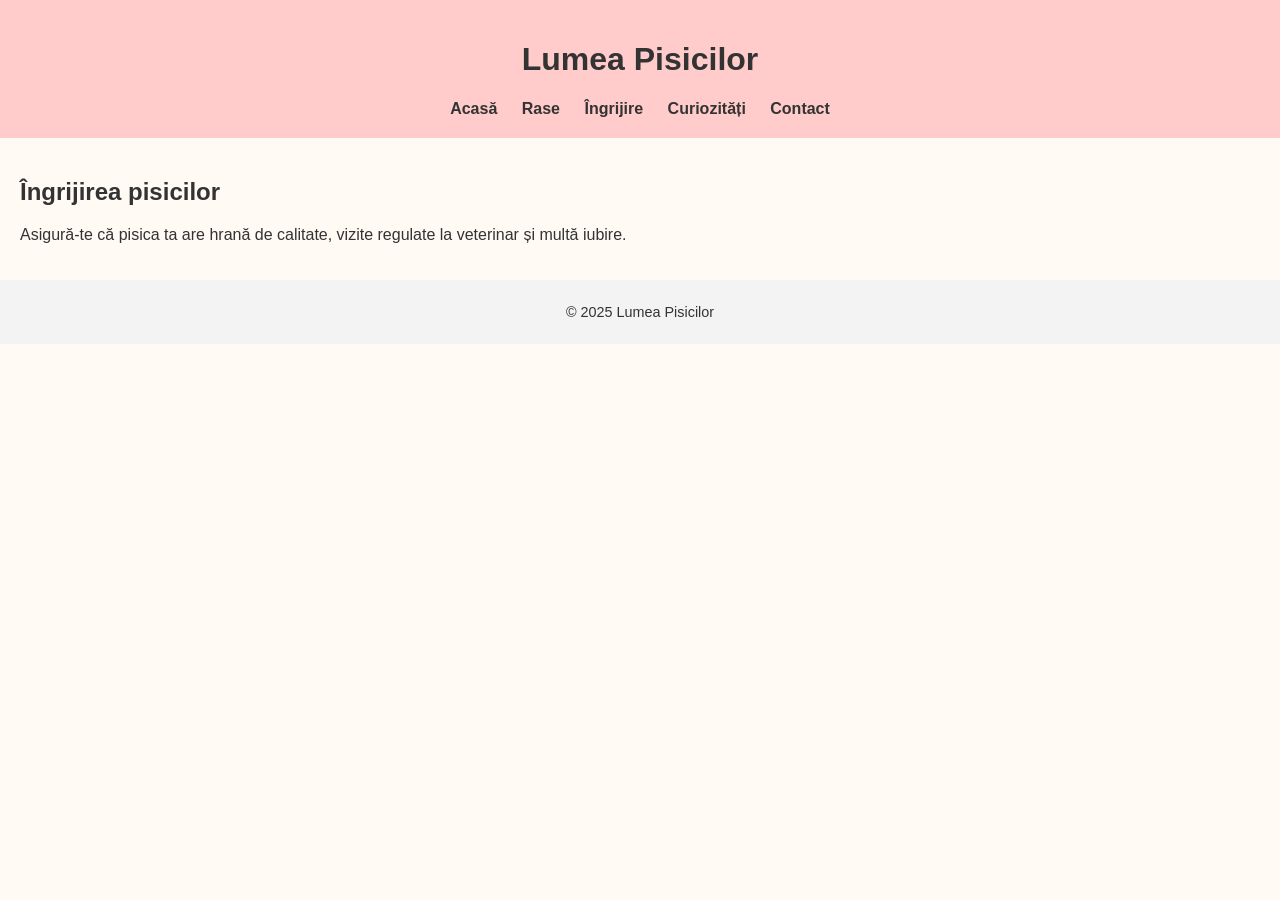
==== ingrijire.html @ e4df54bf "totul despre pisici" ====
<!DOCTYPE html>
<html lang="ro">
<head>
    <meta charset="UTF-8">
    <title>Îngrijirea pisicilor</title>
    <link rel="stylesheet" href="style.css">
</head>
<body>
    <header>
        <h1>Lumea Pisicilor</h1>
        <nav>
            <a href="index.html">Acasă</a>
            <a href="rase.html">Rase</a>
            <a href="ingrijire.html">Îngrijire</a>
            <a href="curiozitati.html">Curiozități</a>
            <a href="contact.html">Contact</a>
        </nav>
    </header>
    <main>
        <h2>Îngrijirea pisicilor</h2>
        <p>Asigură-te că pisica ta are hrană de calitate, vizite regulate la veterinar și multă iubire.</p>
    </main>
    <footer>
        <p>&copy; 2025 Lumea Pisicilor</p>
    </footer>
</body>
</html>
---- style.css ----
body {
    font-family: Arial, sans-serif;
    background-color: #fffaf3;
    color: #333;
    margin: 0;
    padding: 0;
}

header {
    background-color: #ffcccb;
    padding: 20px;
    text-align: center;
}

nav a {
    margin: 0 10px;
    text-decoration: none;
    color: #333;
    font-weight: bold;
}

main {
    padding: 20px;
}

footer {
    background-color: #f3f3f3;
    text-align: center;
    padding: 10px;
    font-size: 0.9em;
}
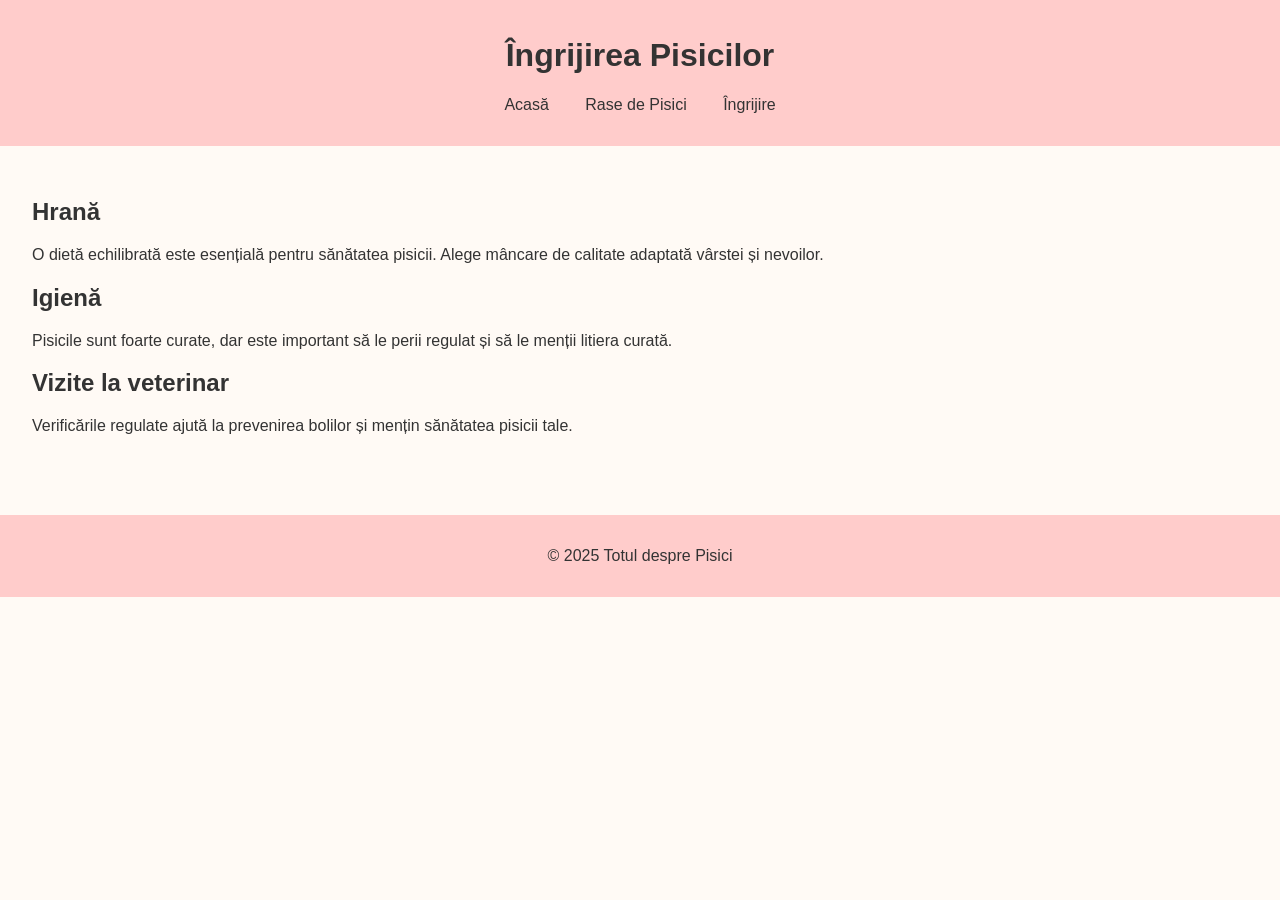
==== commit c0423baf: "totul despre pisici" ====
--- a/ingrijire.html
+++ b/ingrijire.html
@@ -1,27 +1,39 @@
 <!DOCTYPE html>
 <html lang="ro">
 <head>
-    <meta charset="UTF-8">
-    <title>Îngrijirea pisicilor</title>
-    <link rel="stylesheet" href="style.css">
+  <meta charset="UTF-8">
+  <title>Îngrijirea Pisicilor</title>
+  <link rel="stylesheet" href="style.css">
 </head>
 <body>
-    <header>
-        <h1>Lumea Pisicilor</h1>
-        <nav>
-            <a href="index.html">Acasă</a>
-            <a href="rase.html">Rase</a>
-            <a href="ingrijire.html">Îngrijire</a>
-            <a href="curiozitati.html">Curiozități</a>
-            <a href="contact.html">Contact</a>
-        </nav>
-    </header>
-    <main>
-        <h2>Îngrijirea pisicilor</h2>
-        <p>Asigură-te că pisica ta are hrană de calitate, vizite regulate la veterinar și multă iubire.</p>
-    </main>
-    <footer>
-        <p>&copy; 2025 Lumea Pisicilor</p>
-    </footer>
+  <header>
+    <h1>Îngrijirea Pisicilor</h1>
+    <nav>
+      <ul>
+        <li><a href="index.html">Acasă</a></li>
+        <li><a href="rase.html">Rase de Pisici</a></li>
+        <li><a href="ingrijire.html">Îngrijire</a></li>
+      </ul>
+    </nav>
+  </header>
+
+  <main>
+    <section>
+      <h2>Hrană</h2>
+      <p>O dietă echilibrată este esențială pentru sănătatea pisicii. Alege mâncare de calitate adaptată vârstei și nevoilor.</p>
+    </section>
+    <section>
+      <h2>Igienă</h2>
+      <p>Pisicile sunt foarte curate, dar este important să le perii regulat și să le menții litiera curată.</p>
+    </section>
+    <section>
+      <h2>Vizite la veterinar</h2>
+      <p>Verificările regulate ajută la prevenirea bolilor și mențin sănătatea pisicii tale.</p>
+    </section>
+  </main>
+
+  <footer>
+    <p>&copy; 2025 Totul despre Pisici</p>
+  </footer>
 </body>
 </html>
--- a/style.css
+++ b/style.css
@@ -1,31 +1,55 @@
 body {
-    font-family: Arial, sans-serif;
-    background-color: #fffaf3;
-    color: #333;
-    margin: 0;
-    padding: 0;
+  font-family: 'Segoe UI', sans-serif;
+  margin: 0;
+  padding: 0;
+  background-color: #fffaf5;
+  color: #333;
 }
 
 header {
-    background-color: #ffcccb;
-    padding: 20px;
-    text-align: center;
+  background-color: #ffcccb;
+  padding: 1em;
+  text-align: center;
+}
+
+nav ul {
+  list-style: none;
+  padding: 0;
+}
+
+nav ul li {
+  display: inline;
+  margin: 0 1em;
 }
 
 nav a {
-    margin: 0 10px;
-    text-decoration: none;
-    color: #333;
-    font-weight: bold;
+  text-decoration: none;
+  color: #333;
 }
 
 main {
-    padding: 20px;
+  padding: 2em;
 }
 
 footer {
-    background-color: #f3f3f3;
-    text-align: center;
-    padding: 10px;
-    font-size: 0.9em;
-}+  background-color: #ffcccb;
+  text-align: center;
+  padding: 1em;
+  margin-top: 2em;
+}
+
+.responsive-img {
+  width: 100%;
+  max-width: 500px;
+  height: auto;
+}
+
+.animated {
+  animation: float 3s infinite ease-in-out;
+}
+
+@keyframes float {
+  0% { transform: translateY(0); }
+  50% { transform: translateY(-10px); }
+  100% { transform: translateY(0); }
+}
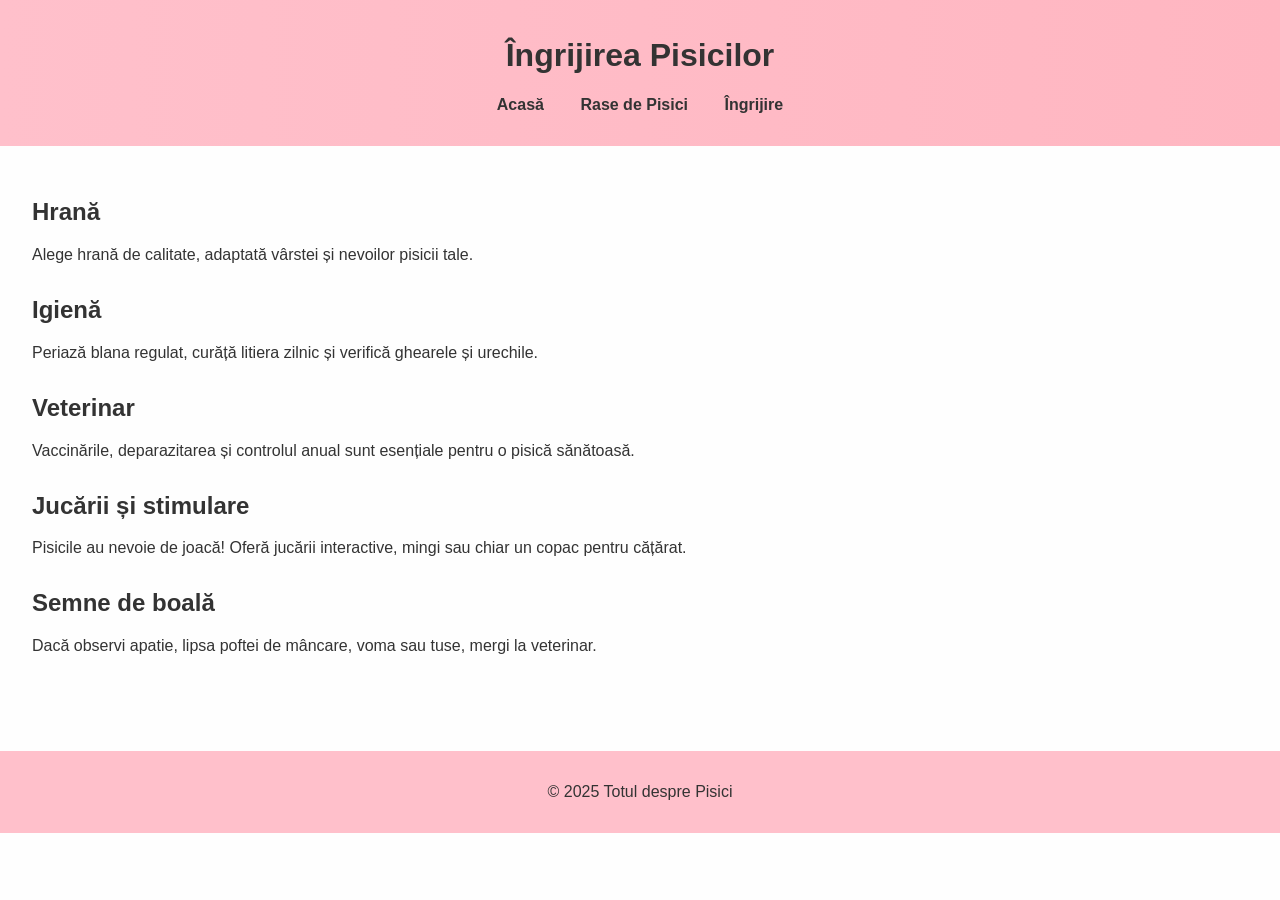
==== commit 575c84a0: "totul despre pisici" ====
--- a/ingrijire.html
+++ b/ingrijire.html
@@ -20,15 +20,27 @@
   <main>
     <section>
       <h2>Hrană</h2>
-      <p>O dietă echilibrată este esențială pentru sănătatea pisicii. Alege mâncare de calitate adaptată vârstei și nevoilor.</p>
+      <p>Alege hrană de calitate, adaptată vârstei și nevoilor pisicii tale.</p>
     </section>
+
     <section>
       <h2>Igienă</h2>
-      <p>Pisicile sunt foarte curate, dar este important să le perii regulat și să le menții litiera curată.</p>
+      <p>Periază blana regulat, curăță litiera zilnic și verifică ghearele și urechile.</p>
     </section>
+
     <section>
-      <h2>Vizite la veterinar</h2>
-      <p>Verificările regulate ajută la prevenirea bolilor și mențin sănătatea pisicii tale.</p>
+      <h2>Veterinar</h2>
+      <p>Vaccinările, deparazitarea și controlul anual sunt esențiale pentru o pisică sănătoasă.</p>
+    </section>
+
+    <section>
+      <h2>Jucării și stimulare</h2>
+      <p>Pisicile au nevoie de joacă! Oferă jucării interactive, mingi sau chiar un copac pentru cățărat.</p>
+    </section>
+
+    <section>
+      <h2>Semne de boală</h2>
+      <p>Dacă observi apatie, lipsa poftei de mâncare, voma sau tuse, mergi la veterinar.</p>
     </section>
   </main>
 
--- a/style.css
+++ b/style.css
@@ -2,12 +2,12 @@
   font-family: 'Segoe UI', sans-serif;
   margin: 0;
   padding: 0;
-  background-color: #fffaf5;
+  background-color: #fefefe;
   color: #333;
 }
 
 header {
-  background-color: #ffcccb;
+  background: linear-gradient(90deg, #ffc0cb, #ffb6c1);
   padding: 1em;
   text-align: center;
 }
@@ -25,6 +25,7 @@
 nav a {
   text-decoration: none;
   color: #333;
+  font-weight: bold;
 }
 
 main {
@@ -32,7 +33,7 @@
 }
 
 footer {
-  background-color: #ffcccb;
+  background-color: #ffc0cb;
   text-align: center;
   padding: 1em;
   margin-top: 2em;
@@ -42,14 +43,16 @@
   width: 100%;
   max-width: 500px;
   height: auto;
+  margin: 1em 0;
 }
 
-.animated {
-  animation: float 3s infinite ease-in-out;
+section {
+  margin-bottom: 2em;
 }
 
-@keyframes float {
-  0% { transform: translateY(0); }
-  50% { transform: translateY(-10px); }
-  100% { transform: translateY(0); }
+.rasa img {
+  width: 100%;
+  max-width: 400px;
+  height: auto;
+  border-radius: 12px;
 }
